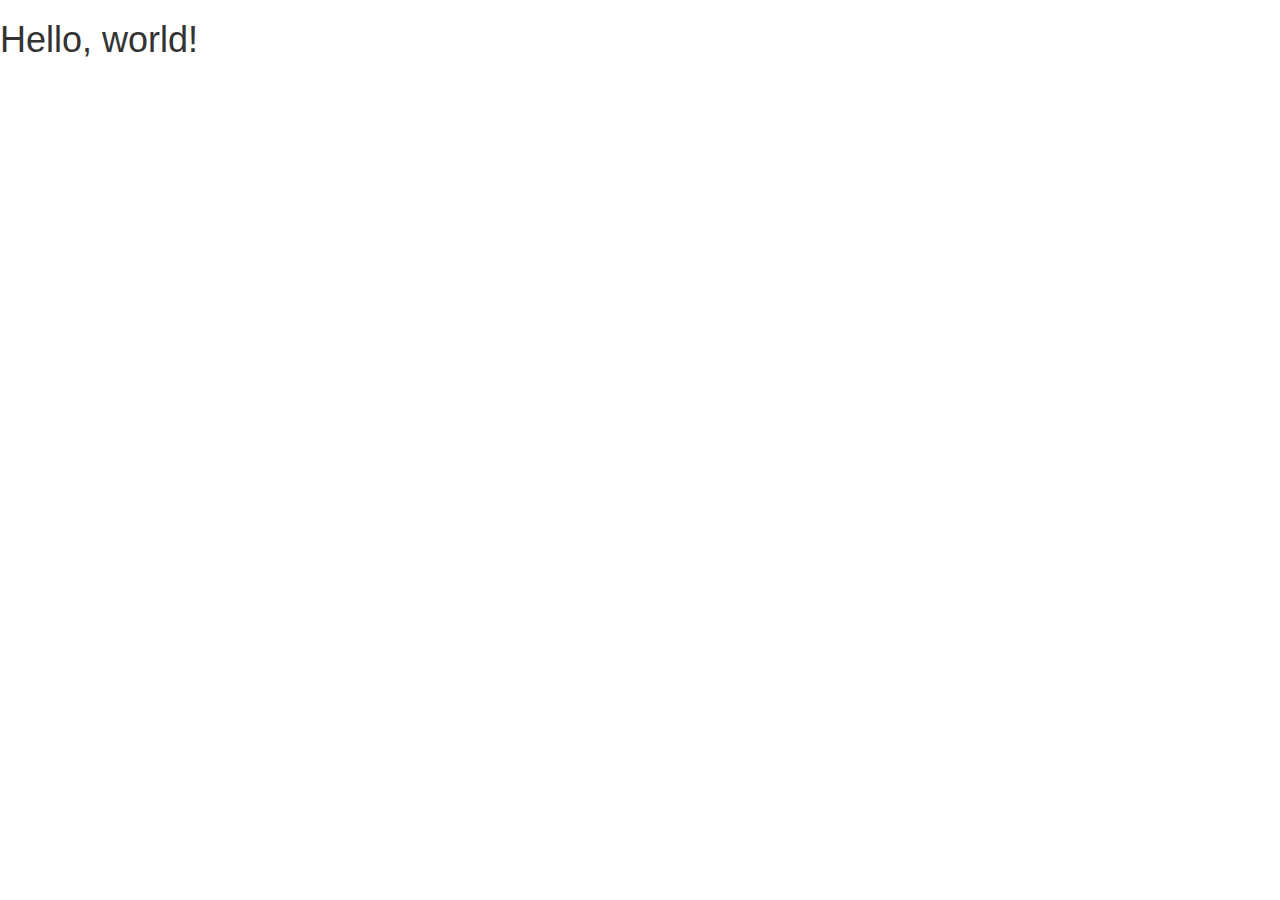
==== index.html @ cc94c0e8 "Initialization, The basics needed for a bootstrap site" ====
<!DOCTYPE html>
<html lang="en">
<head>
    <meta charset="utf-8">
    <meta http-equiv="X-UA-Compatible" content="IE=edge">
    <meta name="viewport" content="width=device-width, initial-scale=1">
    <title>Bootstrap 101 Template</title>

    <!-- Bootstrap -->
    <link href="css/bootstrap.min.css" rel="stylesheet">

    <!-- HTML5 Shim and Respond.js IE8 support of HTML5 elements and media queries -->
    <!-- WARNING: Respond.js doesn't work if you view the page via file:// -->
    <!--[if lt IE 9]>
    <script src="https://oss.maxcdn.com/html5shiv/3.7.2/html5shiv.min.js"></script>
    <script src="https://oss.maxcdn.com/respond/1.4.2/respond.min.js"></script>
    <![endif]-->
</head>
<body>
<h1>Hello, world!</h1>

<!-- jQuery (necessary for Bootstrap's JavaScript plugins) -->
<script src="https://ajax.googleapis.com/ajax/libs/jquery/1.11.1/jquery.min.js"></script>
<!-- Include all compiled plugins (below), or include individual files as needed -->
<script src="js/bootstrap.min.js"></script>
</body>
</html>
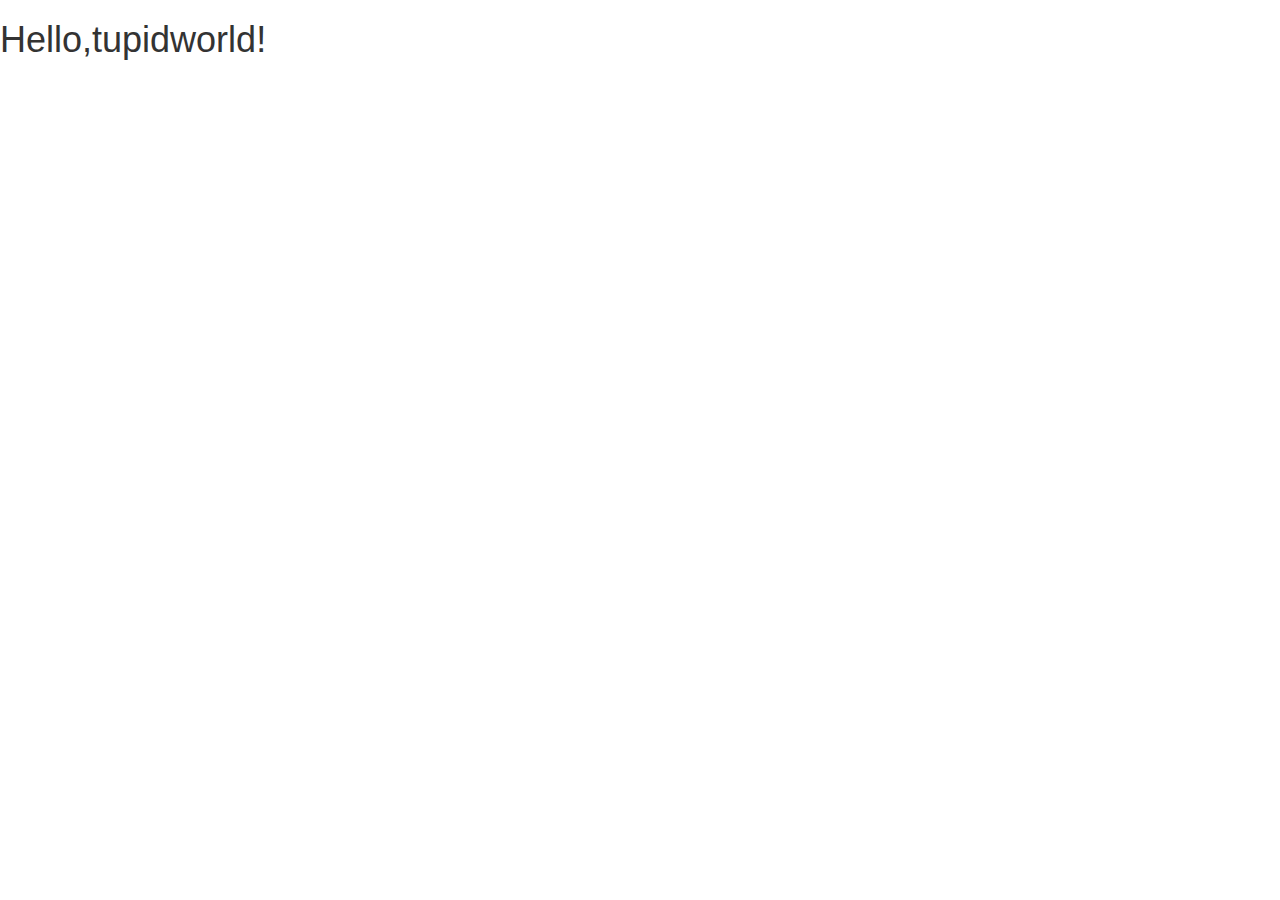
==== commit bf4ee154: "THIS IS WEIRD" ====
--- a/index.html
+++ b/index.html
@@ -17,11 +17,11 @@
     <![endif]-->
 </head>
 <body>
-<h1>Hello, world!</h1>
+<h1>Hello,tupidworld!</h1>
 
 <!-- jQuery (necessary for Bootstrap's JavaScript plugins) -->
 <script src="https://ajax.googleapis.com/ajax/libs/jquery/1.11.1/jquery.min.js"></script>
 <!-- Include all compiled plugins (below), or include individual files as needed -->
 <script src="js/bootstrap.min.js"></script>
 </body>
-</html>+</html>
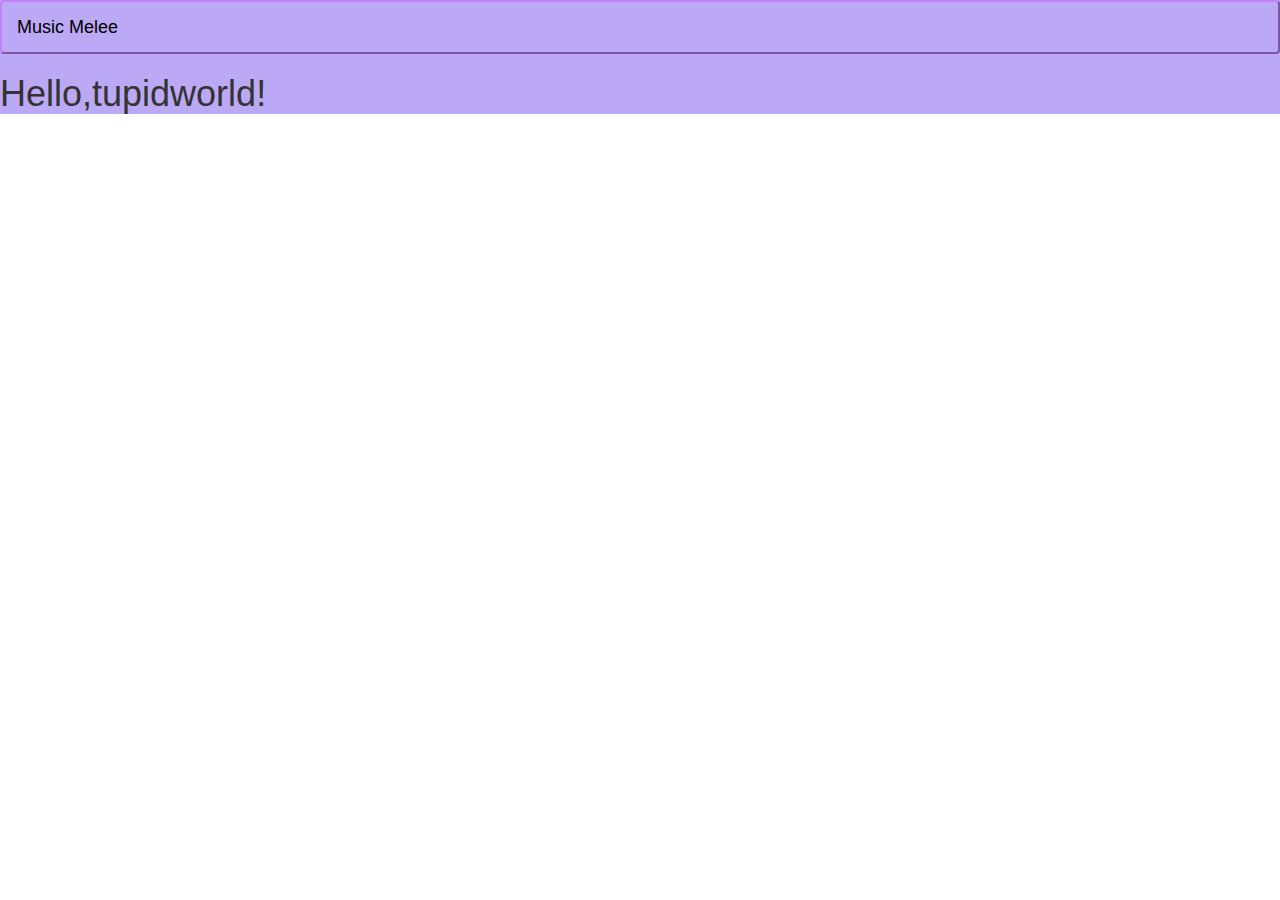
==== commit 3f4629cd: "Initial Header" ====
--- a/index.html
+++ b/index.html
@@ -8,6 +8,7 @@
 
     <!-- Bootstrap -->
     <link href="css/bootstrap.min.css" rel="stylesheet">
+    <link rel="stylesheet" href="css/main.css">
 
     <!-- HTML5 Shim and Respond.js IE8 support of HTML5 elements and media queries -->
     <!-- WARNING: Respond.js doesn't work if you view the page via file:// -->
@@ -17,8 +18,17 @@
     <![endif]-->
 </head>
 <body>
-<h1>Hello,tupidworld!</h1>
-
+<div class="background-container">
+    <nav class="navbar navbar-styles">
+        <div class="container-fluid">
+            <!-- Brand and toggle get grouped for better mobile display -->
+            <div class="navbar-header">
+                <a class="navbar-brand brand-color" href="http://104.131.231.237/MusicMelee/">Music Melee</a>
+            </div>
+        </div>
+    </nav>
+    <h1>Hello,tupidworld!</h1>
+</div>
 <!-- jQuery (necessary for Bootstrap's JavaScript plugins) -->
 <script src="https://ajax.googleapis.com/ajax/libs/jquery/1.11.1/jquery.min.js"></script>
 <!-- Include all compiled plugins (below), or include individual files as needed -->
--- a/css/main.css
+++ b/css/main.css
@@ -0,0 +1,23 @@
+@font-face {
+    font-family: 'brandFont';
+    src: url('file:fonts/deftone_stylus.ttf');
+}
+
+.navbar-styles{
+    border: 2px outset #BE81F7;
+}
+.brand-color{
+    color: #000000;
+    font: brandFont;
+}
+.background-container{
+    background-color: #BCA9F5;
+}
+a {
+    color: inherit;
+    text-decoration: none;
+}
+
+a:hover{
+    color: inherit;
+}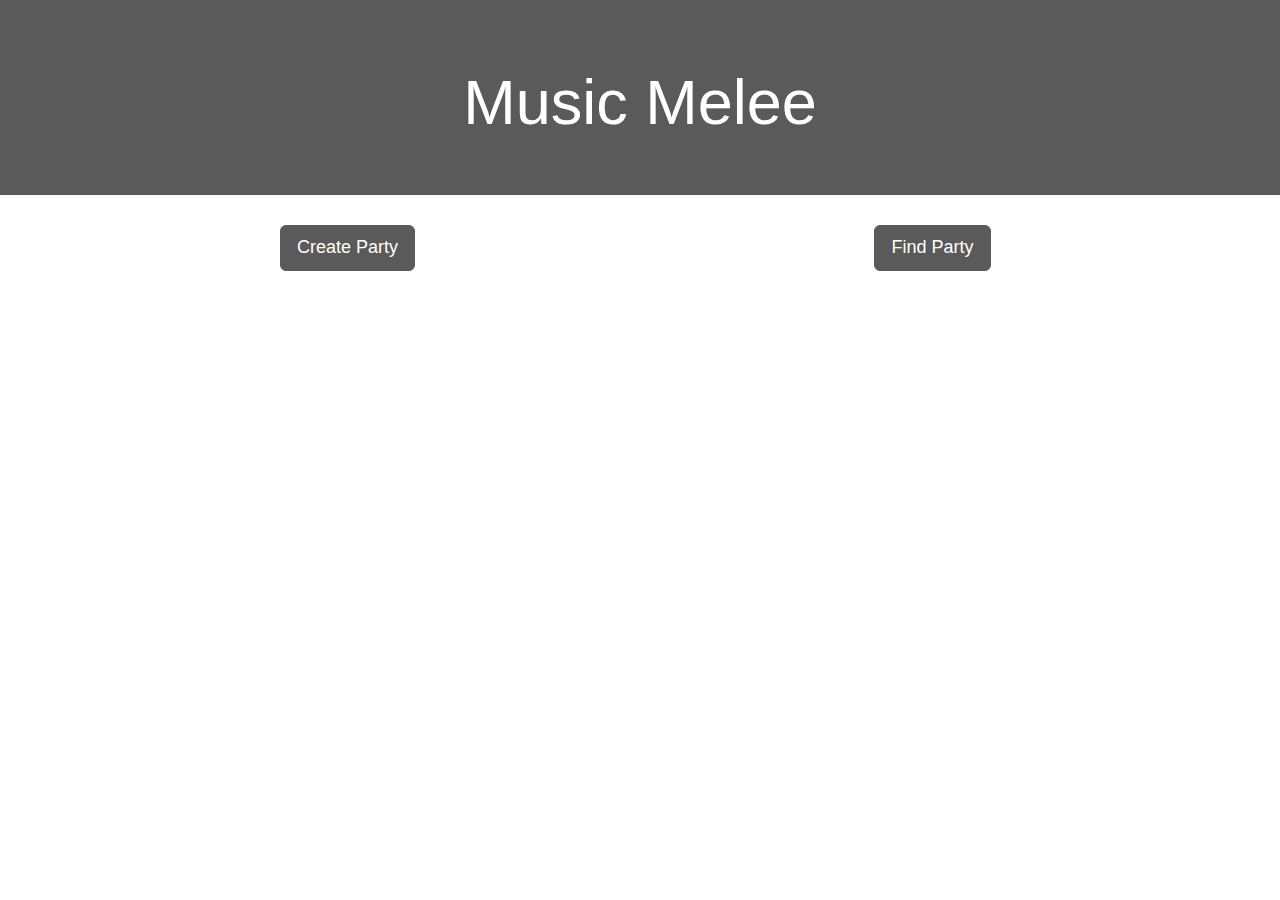
==== commit c482e70c: "Pretty landing page" ====
--- a/index.html
+++ b/index.html
@@ -1,37 +1,39 @@
 <!DOCTYPE html>
 <html lang="en">
-<head>
-    <meta charset="utf-8">
-    <meta http-equiv="X-UA-Compatible" content="IE=edge">
-    <meta name="viewport" content="width=device-width, initial-scale=1">
-    <title>Bootstrap 101 Template</title>
-
-    <!-- Bootstrap -->
+<scrpit src="/Users/Pat/Desktop/bootstrap-3.2.0/dist/css/boostrap.css"></script>
+<html>
+  <head>
+    <meta name="viewport" content="width-device, initial-scale=1.0">
     <link href="css/bootstrap.min.css" rel="stylesheet">
     <link rel="stylesheet" href="css/main.css">
+  </head>
+  <body>
 
-    <!-- HTML5 Shim and Respond.js IE8 support of HTML5 elements and media queries -->
-    <!-- WARNING: Respond.js doesn't work if you view the page via file:// -->
-    <!--[if lt IE 9]>
-    <script src="https://oss.maxcdn.com/html5shiv/3.7.2/html5shiv.min.js"></script>
-    <script src="https://oss.maxcdn.com/respond/1.4.2/respond.min.js"></script>
-    <![endif]-->
-</head>
-<body>
-<div class="background-container">
-    <nav class="navbar navbar-styles">
-        <div class="container-fluid">
-            <!-- Brand and toggle get grouped for better mobile display -->
-            <div class="navbar-header">
-                <a class="navbar-brand brand-color" href="http://104.131.231.237/MusicMelee/">Music Melee</a>
+  <div class="jumbotron">
+    <div class'"container">
+      <h1>Music Melee</h1>
+    </div>
+  </div>
+
+  <div class="buttons">
+    <div class="container">
+      <div class="row">
+        <div class="col-md-6">
+          <div class="create-party">
+            <div class="centered">
+            <a href="#" class="btn btn-primary btn-lg" role="button">Create Party</a>
             </div>
+          </div>
         </div>
-    </nav>
-    <h1>Hello,tupidworld!</h1>
-</div>
-<!-- jQuery (necessary for Bootstrap's JavaScript plugins) -->
-<script src="https://ajax.googleapis.com/ajax/libs/jquery/1.11.1/jquery.min.js"></script>
-<!-- Include all compiled plugins (below), or include individual files as needed -->
-<script src="js/bootstrap.min.js"></script>
-</body>
+        <div class="col-md-6">
+          <div class="find-party">
+            <div class="centered">
+              <a href="#" class="btn btn-primary btn-lg" role="button">Find Party</a>
+            </div>
+          </div>
+        </div>
+      </div>
+    </div>
+  </div>
+  </body>
 </html>
--- a/css/main.css
+++ b/css/main.css
@@ -20,4 +20,40 @@
 
 a:hover{
     color: inherit;
-}+}
+
+.jumbotron{
+  background-color: #5a5a5a;
+}
+
+.jumbotron h1{
+  color: #fff;
+  text-align: center;
+}
+
+.buttons h3{
+  color:#E3F15E;
+  font-family: 'Shift', sans-serif;
+  background: #5a5a5a;
+}
+
+.create-party{
+}
+
+.find-party{
+}
+
+.btn-primary{
+  background-color: #5a5a5a;
+  border-color: #5a5a5a;
+}
+
+.btn-primary:hover{
+  background-color: #E3F15E;
+  border-color: #5a5a5a;
+}
+
+.centered{
+  text-align: center;
+}
+
